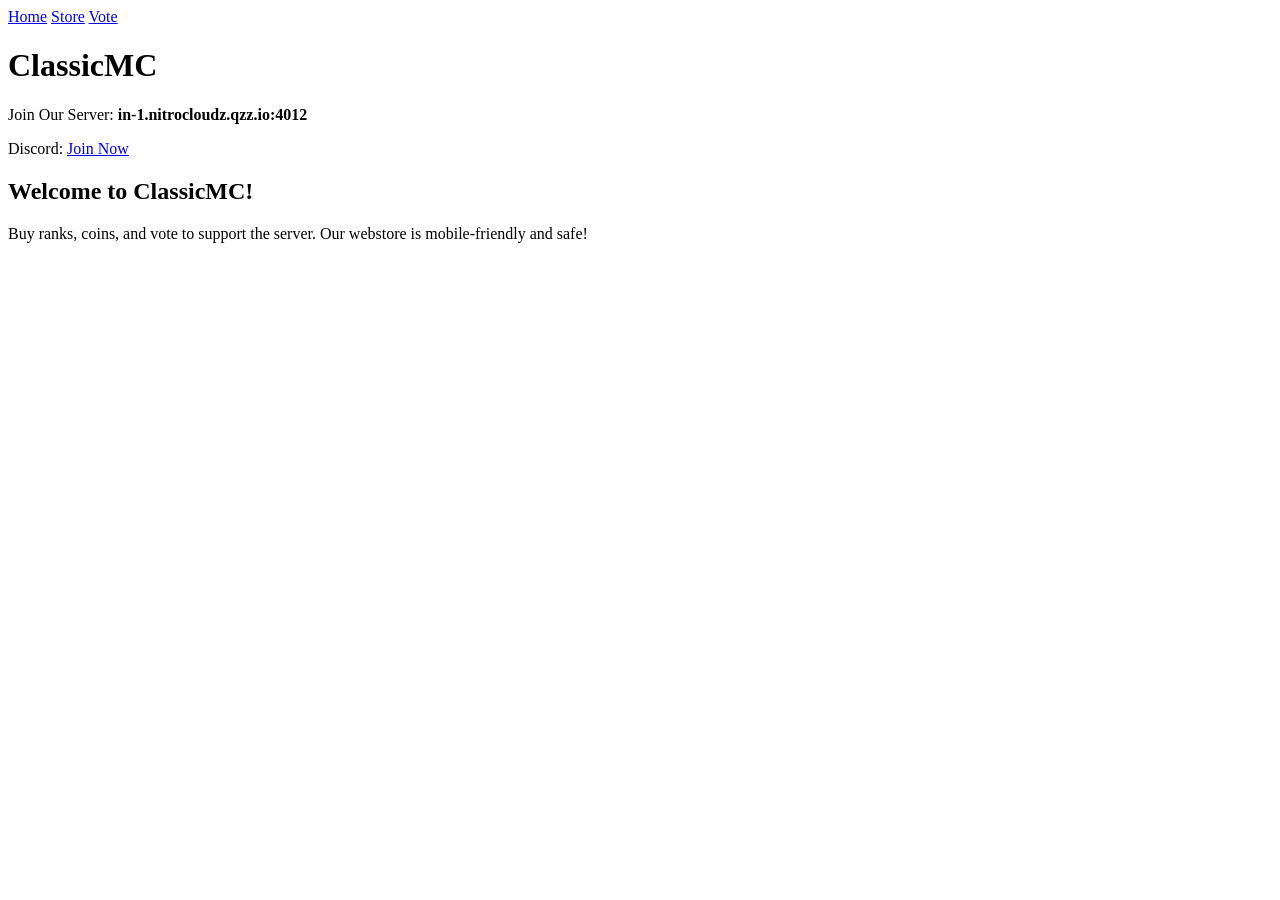
==== index.html @ a0eeb253 "Create index.html" ====
<!DOCTYPE html>
<html lang="en">
<head>
<meta charset="UTF-8">
<meta name="viewport" content="width=device-width, initial-scale=1.0">
<title>ClassicMC</title>
<link rel="stylesheet" href="style.css">
</head>
<body>
<nav>
  <a href="index.html">Home</a>
  <a href="store.html">Store</a>
  <a href="vote.html">Vote</a>
</nav>

<header>
  <h1>ClassicMC</h1>
  <p>Join Our Server: <strong>in-1.nitrocloudz.qzz.io:4012</strong></p>
  <p>Discord: <a href="https://discord.gg/Qq7EHNA8bQ" target="_blank">Join Now</a></p>
</header>

<section class="home-intro">
  <h2>Welcome to ClassicMC!</h2>
  <p>Buy ranks, coins, and vote to support the server. Our webstore is mobile-friendly and safe!</p>
</section>
</body>
</html>
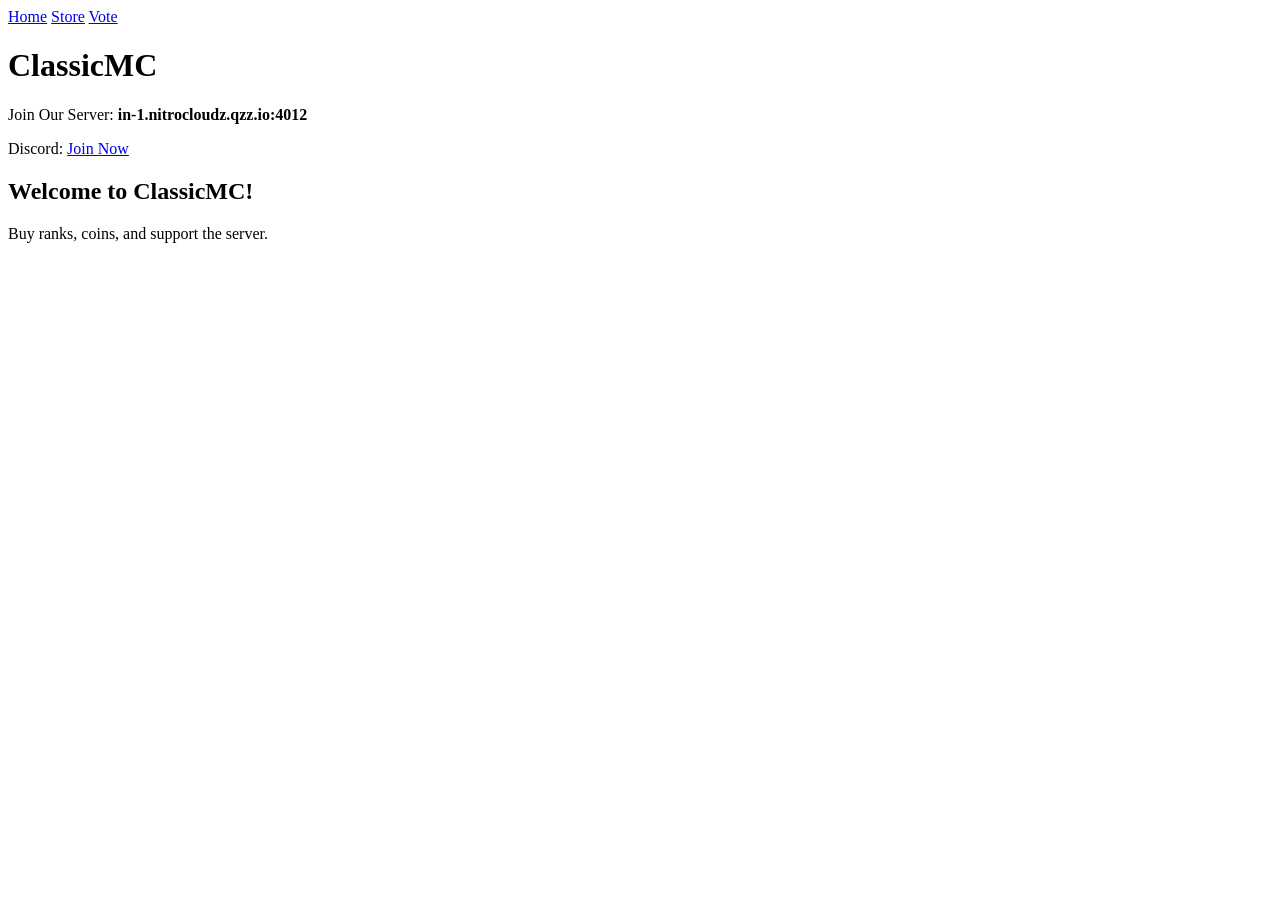
==== commit b82ea3cc: "Update index.html" ====
--- a/index.html
+++ b/index.html
@@ -1,27 +1,28 @@
 <!DOCTYPE html>
-<html lang="en">
+<html>
 <head>
-<meta charset="UTF-8">
-<meta name="viewport" content="width=device-width, initial-scale=1.0">
 <title>ClassicMC</title>
 <link rel="stylesheet" href="style.css">
 </head>
+
 <body>
+
 <nav>
-  <a href="index.html">Home</a>
-  <a href="store.html">Store</a>
-  <a href="vote.html">Vote</a>
+<a href="index.html">Home</a>
+<a href="store.html">Store</a>
+<a href="vote.html">Vote</a>
 </nav>
 
 <header>
-  <h1>ClassicMC</h1>
-  <p>Join Our Server: <strong>in-1.nitrocloudz.qzz.io:4012</strong></p>
-  <p>Discord: <a href="https://discord.gg/Qq7EHNA8bQ" target="_blank">Join Now</a></p>
+<h1>ClassicMC</h1>
+<p>Join Our Server: <b>in-1.nitrocloudz.qzz.io:4012</b></p>
+<p>Discord: <a href="https://discord.gg/Qq7EHNA8bQ">Join Now</a></p>
 </header>
 
-<section class="home-intro">
-  <h2>Welcome to ClassicMC!</h2>
-  <p>Buy ranks, coins, and vote to support the server. Our webstore is mobile-friendly and safe!</p>
+<section class="home">
+<h2>Welcome to ClassicMC!</h2>
+<p>Buy ranks, coins, and support the server.</p>
 </section>
+
 </body>
 </html>
--- a/style.css
+++ b/style.css
@@ -0,0 +1,12 @@
+.vipplus { border-left:5px solid gold; }
+.vip { border-left:5px solid orange; }
+.mvp { border-left:5px solid purple; }
+.god { border-left:5px solid green; }
+.immortal { border-left:5px solid violet; }
+.titan { border-left:5px solid cyan; }
+.legendary { border-left:5px solid red; }
+.legend { border-left:5px solid blue; }
+.magnate { border-left:5px solid pink; }
+.master { border-left:5px solid lime; }
+.hero { border-left:5px solid gray; }
+.ancestral { border-left:5px solid brown; }
